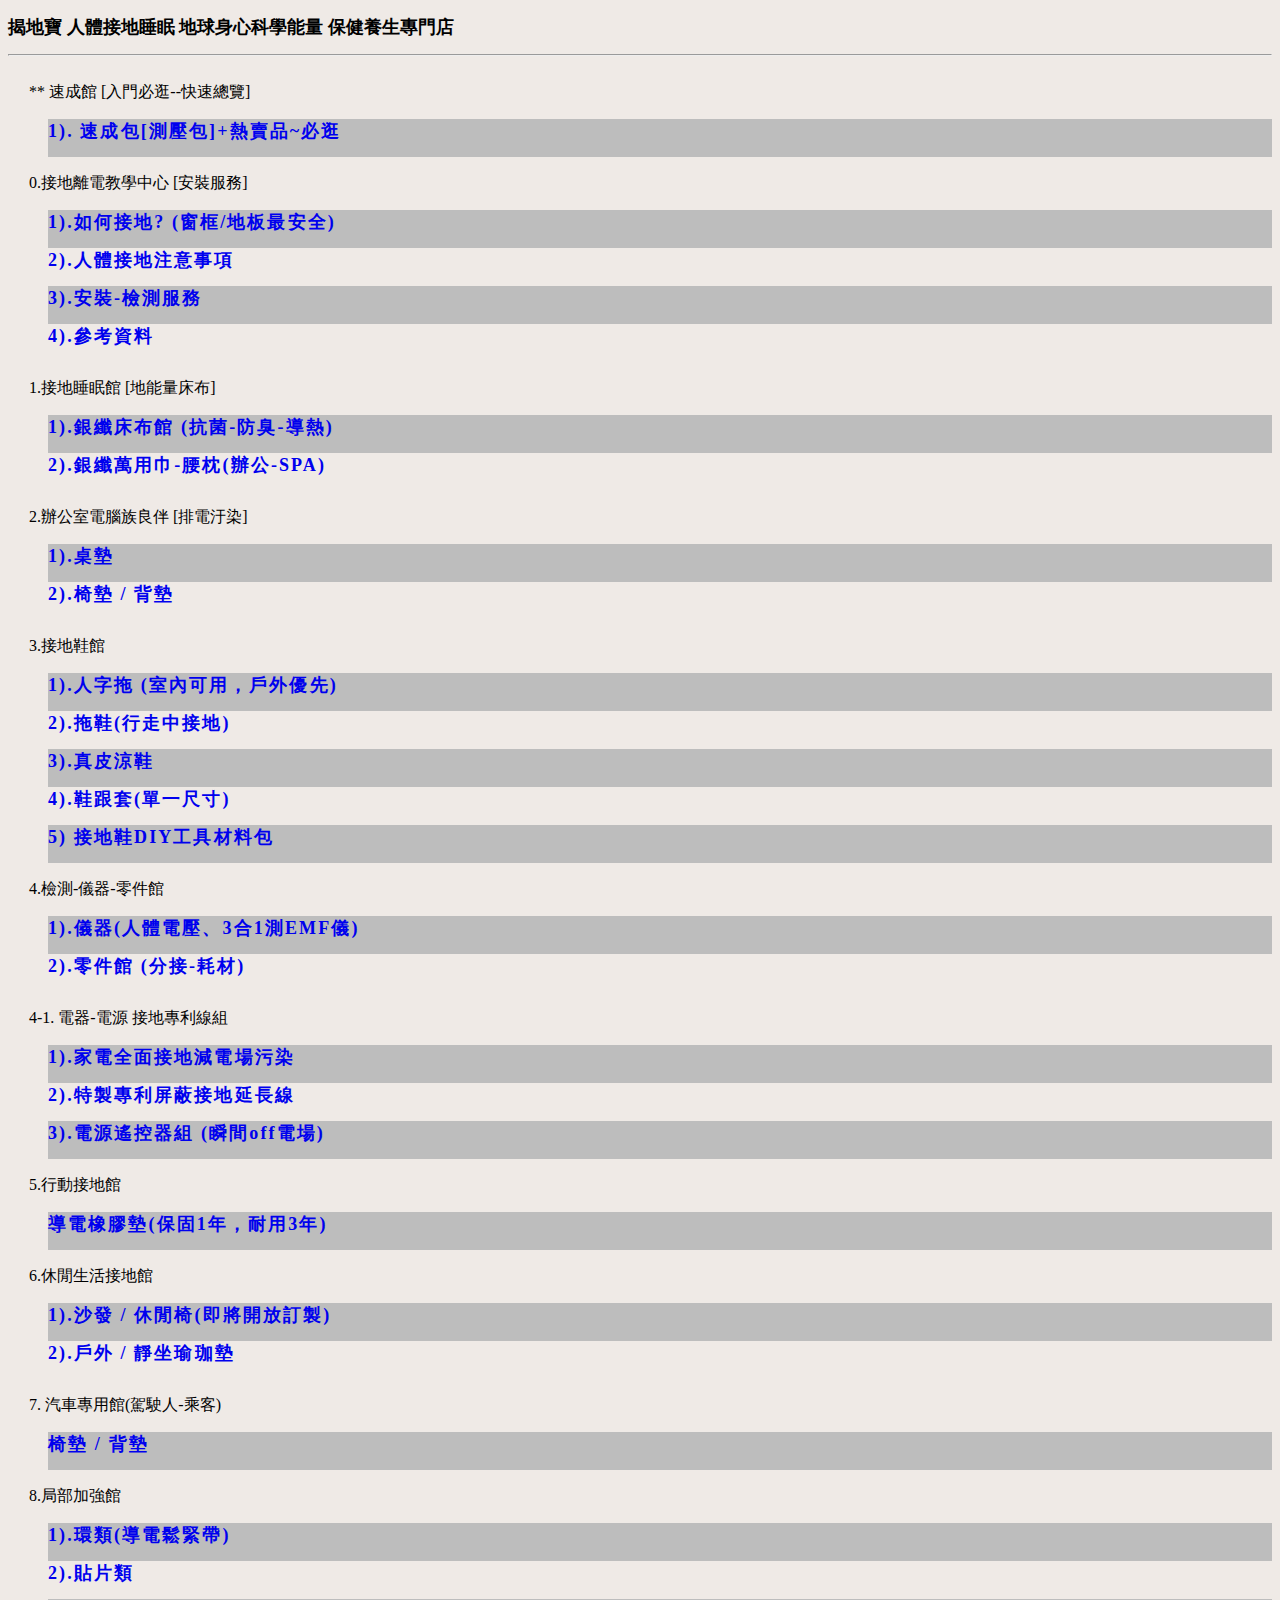
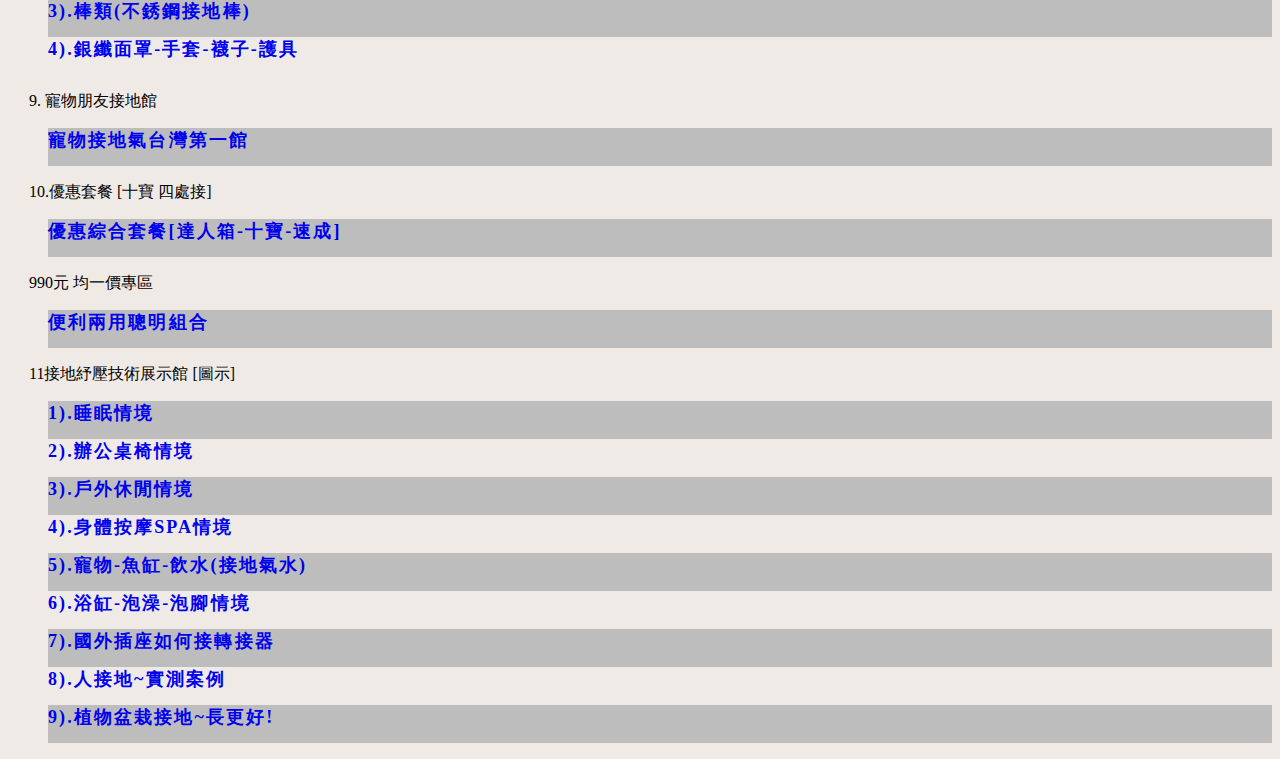
==== catalog.html @ 80535d23 "Add files via upload" ====
﻿<!Doctype html>
<head>
 <meta charset="UTF-8">
<meta name="viewport" content="width=device-width, initial-scale=1.0">

<title> 目錄
</title>
<link href="css/main.css" rel="stylesheet" type="text/css">
<base target="_blank" />
</head>
<body>
<h2>揭地寶 人體接地睡眠 地球身心科學能量 保健養生專門店</h2>
<hr>
<br>
<!-- #######  YAY, I AM THE SOURCE EDITOR! #########-->
<div class="cate_s"><img src="http://img.pcstore.com.tw/web_img/supimg/storepink_66.gif" alt="" width="15" height="15" align="absMiddle" border="0" hspace="3" />** 速成館 [入門必逛--快速總覽]</div>
<ul class="category_lo">
<li>
<a href="http://www.pcstore.com.tw/earthingsleep/S016AH1.htm">1). 速成包[測壓包]+熱賣品~必逛</a>
</li>
</ul>
<div class="cate_s"><img src="http://img.pcstore.com.tw/web_img/supimg/storepink_66.gif" alt="" width="15" height="15" align="absMiddle" border="0" hspace="3" />0.接地離電教學中心 [安裝服務]</div>
<ul class="category_lo">
<li><a href="http://www.pcstore.com.tw/earthingsleep/S0171SU.htm">1).如何接地? (窗框/地板最安全)</a></li>
<li><a href="http://www.pcstore.com.tw/earthingsleep/S0171SD.htm">2).人體接地注意事項</a></li>
<li><a href="http://www.pcstore.com.tw/earthingsleep/S019IK8.htm">3).安裝-檢測服務</a></li>
<li><a href="http://www.pcstore.com.tw/earthingsleep/S019MA2.htm">4).參考資料</a></li>
</ul>
<div class="cate_s"><img src="http://img.pcstore.com.tw/web_img/supimg/storepink_66.gif" alt="" width="15" height="15" align="absMiddle" border="0" hspace="3" />1.接地睡眠館 [地能量床布]</div>
<ul class="category_lo">
<li><a href="http://www.pcstore.com.tw/earthingsleep/S014RV6.htm">1).銀纖床布館 (抗菌-防臭-導熱)</a></li>
<li><a href="http://www.pcstore.com.tw/earthingsleep/S0171S6.htm">2).銀纖萬用巾-腰枕(辦公-SPA)</a></li>
</ul>
<div class="cate_s"><img src="http://img.pcstore.com.tw/web_img/supimg/storepink_66.gif" alt="" width="15" height="15" align="absMiddle" border="0" hspace="3" />2.辦公室電腦族良伴 [排電汙染]</div>
<ul class="category_lo">
<li><a href="http://www.pcstore.com.tw/earthingsleep/S0171S4.htm">1).桌墊</a></li>
<li><a href="http://www.pcstore.com.tw/earthingsleep/S0171SG.htm">2).椅墊 / 背墊</a></li>
</ul>
<div class="cate_s"><img src="http://img.pcstore.com.tw/web_img/supimg/storepink_66.gif" alt="" width="15" height="15" align="absMiddle" border="0" hspace="3" />3.接地鞋館</div>
<ul class="category_lo">
<li><a href="http://www.pcstore.com.tw/earthingsleep/S0171S9.htm">1).人字拖 (室內可用，戶外優先)</a></li>
<li><a href="http://www.pcstore.com.tw/earthingsleep/S0171SB.htm">2).拖鞋(行走中接地)</a></li>
<li><a href="http://www.pcstore.com.tw/earthingsleep/S0171SA.htm">3).真皮涼鞋</a></li>
<li><a href="http://www.pcstore.com.tw/earthingsleep/S0171TE.htm">4).鞋跟套(單一尺寸)</a></li>
<li><a href="http://www.pcstore.com.tw/earthingsleep/S017P00.htm">5) 接地鞋DIY工具材料包</a></li>
</ul>
<div class="cate_s"><img src="http://img.pcstore.com.tw/web_img/supimg/storepink_66.gif" alt="" width="15" height="15" align="absMiddle" border="0" hspace="3" />4.檢測-儀器-零件館</div>
<ul class="category_lo">
<li><a href="http://www.pcstore.com.tw/earthingsleep/S0171S0.htm">1).儀器(人體電壓、3合1測EMF儀)</a></li>
<li><a href="http://www.pcstore.com.tw/earthingsleep/S014RVA.htm">2).零件館 (分接-耗材)</a></li>
</ul>
<div class="cate_s"><img src="http://img.pcstore.com.tw/web_img/supimg/storepink_66.gif" alt="" width="15" height="15" align="absMiddle" border="0" hspace="3" />4-1. 電器-電源 接地專利線組</div>
<ul class="category_lo">
<li><a href="http://www.pcstore.com.tw/earthingsleep/S019PBG.htm">1).家電全面接地減電場污染</a></li>
<li><a href="http://www.pcstore.com.tw/earthingsleep/S019PBH.htm">2).特製專利屏蔽接地延長線</a></li>
<li><a href="http://www.pcstore.com.tw/earthingsleep/S018DC5.htm">3).電源遙控器組 (瞬間off電場)</a></li>
</ul>
<div class="cate_s"><img src="http://img.pcstore.com.tw/web_img/supimg/storepink_66.gif" alt="" width="15" height="15" align="absMiddle" border="0" hspace="3" />5.行動接地館</div>
<ul class="category_lo">
<li><a href="http://www.pcstore.com.tw/earthingsleep/S0171S5.htm">導電橡膠墊(保固1年，耐用3年)</a></li>
</ul>
<div class="cate_s"><img src="http://img.pcstore.com.tw/web_img/supimg/storepink_66.gif" alt="" width="15" height="15" align="absMiddle" border="0" hspace="3" />6.休閒生活接地館</div>
<ul class="category_lo">
<li><a href="http://www.pcstore.com.tw/earthingsleep/S0171SJ.htm">1).沙發 / 休閒椅(即將開放訂製)</a></li>
<li><a href="http://www.pcstore.com.tw/earthingsleep/S0171SK.htm">2).戶外 / 靜坐瑜珈墊</a></li>
</ul>
<div class="cate_s"><img src="http://img.pcstore.com.tw/web_img/supimg/storepink_66.gif" alt="" width="15" height="15" align="absMiddle" border="0" hspace="3" />7. 汽車專用館(駕駛人-乘客)</div>
<ul class="category_lo">
<li><a href="http://www.pcstore.com.tw/earthingsleep/S0171SO.htm">椅墊 / 背墊</a></li>
</ul>
<div class="cate_s"><img src="http://img.pcstore.com.tw/web_img/supimg/storepink_66.gif" alt="" width="15" height="15" align="absMiddle" border="0" hspace="3" />8.局部加強館</div>
<ul class="category_lo">
<li><a href="http://www.pcstore.com.tw/earthingsleep/S0171SQ.htm">1).環類(導電鬆緊帶)</a></li>
<li><a href="http://www.pcstore.com.tw/earthingsleep/S0171SR.htm">2).貼片類</a></li>
<li><a href="http://www.pcstore.com.tw/earthingsleep/S0171SS.htm">3).棒類(不銹鋼接地棒)</a></li>
<li><a href="http://www.pcstore.com.tw/earthingsleep/S0171TC.htm">4).銀纖面罩-手套-襪子-護具</a></li>
</ul>
<div class="cate_s"><img src="http://img.pcstore.com.tw/web_img/supimg/storepink_66.gif" alt="" width="15" height="15" align="absMiddle" border="0" hspace="3" />9. 寵物朋友接地館</div>
<ul class="category_lo">
<li><a href="http://www.pcstore.com.tw/earthingsleep/S017L0K.htm">寵物接地氣台灣第一館</a></li>
</ul>
<div class="cate_s"><img src="http://img.pcstore.com.tw/web_img/supimg/storepink_66.gif" alt="" width="15" height="15" align="absMiddle" border="0" hspace="3" />10.優惠套餐 [十寶 四處接]</div>
<ul class="category_lo">
<li><a href="http://www.pcstore.com.tw/earthingsleep/S014PUK.htm">優惠綜合套餐[達人箱-十寶-速成]</a></li>
</ul>
<div class="cate_s"><img src="http://img.pcstore.com.tw/web_img/supimg/storepink_66.gif" alt="" width="15" height="15" align="absMiddle" border="0" hspace="3" />990元 均一價專區</div>
<ul class="category_lo">
<li><a href="http://www.pcstore.com.tw/earthingsleep/S01962Q.htm">便利兩用聰明組合</a></li>
</ul>
<div class="cate_s"><img src="http://img.pcstore.com.tw/web_img/supimg/storepink_66.gif" alt="" width="15" height="15" align="absMiddle" border="0" hspace="3" />11接地紓壓技術展示館 [圖示]</div>
<ul class="category_lo">
<li><a href="http://www.pcstore.com.tw/earthingsleep/S0171T7.htm">1).睡眠情境</a></li>
<li><a href="http://www.pcstore.com.tw/earthingsleep/S0171T8.htm">2).辦公桌椅情境</a></li>
<li><a href="http://www.pcstore.com.tw/earthingsleep/S0174FJ.htm">3).戶外休閒情境</a></li>
<li><a href="http://www.pcstore.com.tw/earthingsleep/S0171T9.htm">4).身體按摩SPA情境</a></li>
<li><a href="http://www.pcstore.com.tw/earthingsleep/S017RH2.htm">5).寵物-魚缸-飲水(接地氣水)</a></li>
<li><a href="http://www.pcstore.com.tw/earthingsleep/S0171TA.htm">6).浴缸-泡澡-泡腳情境</a></li>
<li><a href="http://www.pcstore.com.tw/earthingsleep/S0186RB.htm">7).國外插座如何接轉接器</a></li>
<li><a href="http://www.pcstore.com.tw/earthingsleep/S0199R1.htm">8).人接地~實測案例</a></li>
<li><a href="http://www.pcstore.com.tw/earthingsleep/S019MAK.htm">9).植物盆栽接地~長更好!</a></li>
</ul>

</body>
</html>
---- css/main.css ----
body{background:#EFEAE6}
ul {letter-spacing:2.1px}
a:link{
text-decoration: none;
padding-bottom: 14px
/*border-bottom: thick dotted blue;
*/}

a:hover, a:active{background:#5BA848; color:white}
li, h2 { font-size:32px;font-size: large;font-weight: bolder;
}

li:nth-child(odd) {background: #bdbdbd}
li {list-style-type:none}
li a {display:block}

@media screen and (max-width: 500px) {
ul {
text-align: center;
}

}
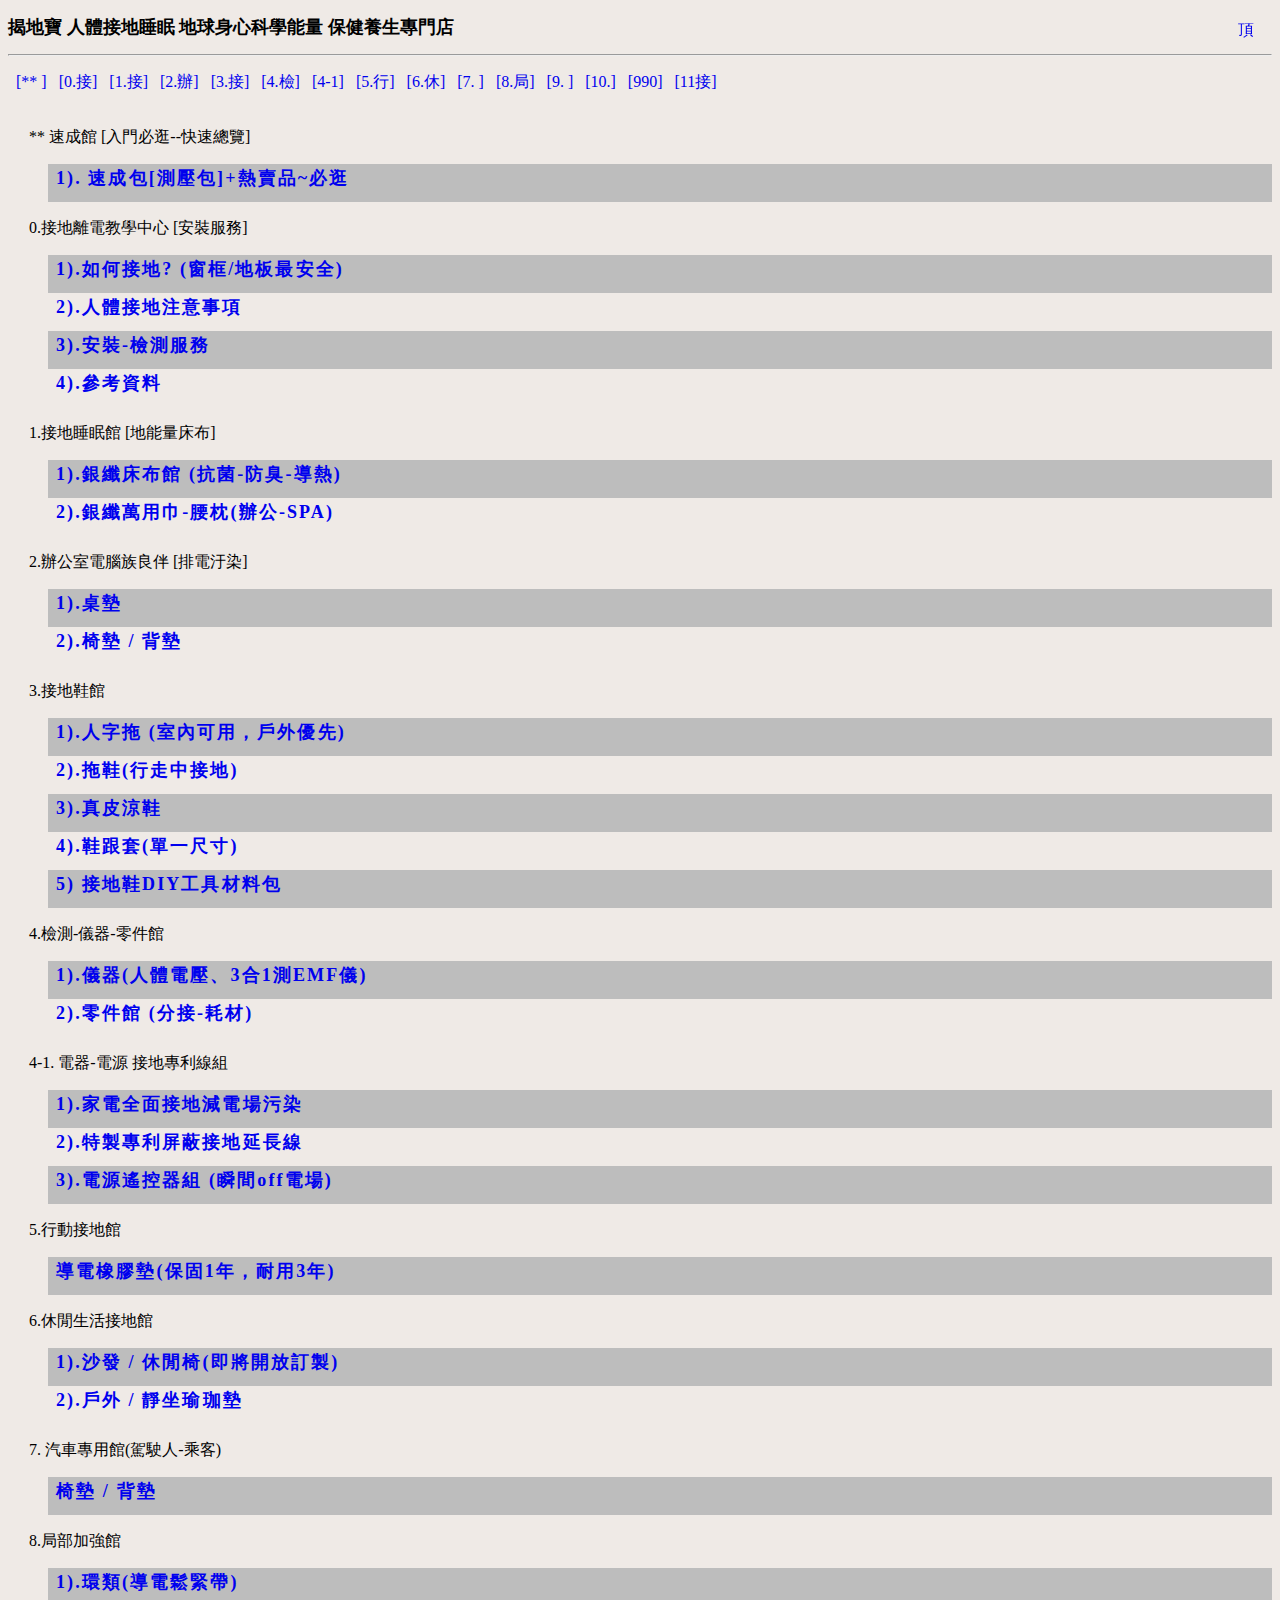
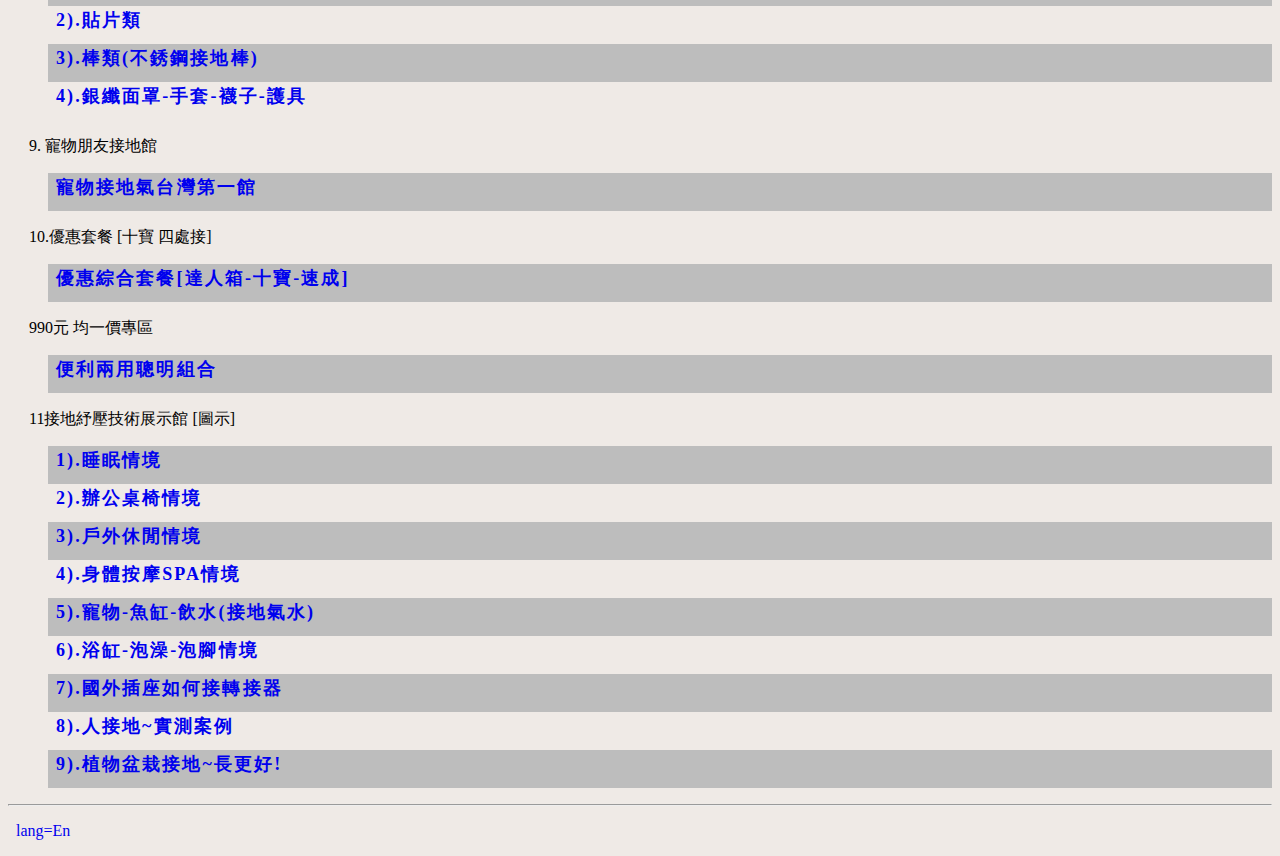
==== commit 9369d029: "Update catalog.html" ====
--- a/catalog.html
+++ b/catalog.html
@@ -1,16 +1,27 @@
-﻿<!Doctype html>
+<!Doctype html>
 <head>
  <meta charset="UTF-8">
 <meta name="viewport" content="width=device-width, initial-scale=1.0">
 
 <title> 目錄
 </title>
-<link href="css/main.css" rel="stylesheet" type="text/css">
+<link href="css/main.css" rel="stylesheet" type="text/css"/>
 <base target="_blank" />
+<style>
+:target {
+    border: 2px solid #D4D4D4;
+    background-color: #e5eecc;
+}
+#top { position:fixed; right: 2%;
+  top: 2%;}
+</style>
 </head>
 <body>
-<h2>揭地寶 人體接地睡眠 地球身心科學能量 保健養生專門店</h2>
+<a id="top" href="#h2" target="_self">頂</a>
+<h2 id="h2">揭地寶 人體接地睡眠 地球身心科學能量 保健養生專門店</h2>
 <hr>
+<p id="ja">
+</p>
 <br>
 <!-- #######  YAY, I AM THE SOURCE EDITOR! #########-->
 <div class="cate_s"><img src="http://img.pcstore.com.tw/web_img/supimg/storepink_66.gif" alt="" width="15" height="15" align="absMiddle" border="0" hspace="3" />** 速成館 [入門必逛--快速總覽]</div>
@@ -99,6 +110,38 @@
 <li><a href="http://www.pcstore.com.tw/earthingsleep/S0199R1.htm">8).人接地~實測案例</a></li>
 <li><a href="http://www.pcstore.com.tw/earthingsleep/S019MAK.htm">9).植物盆栽接地~長更好!</a></li>
 </ul>
+<footer>
+<hr>
+<p><a href="catalog-en.html"target="_self">lang=En</a></p>
+</footer>
+<script>
+function create(name, props) {
+    var el = document.createElement(name);
+    for (var p in props)
+        el[p] = props[p];
+    return el;
+}
+var msgContainer = document.createDocumentFragment();
+
+var x = document.getElementsByClassName("cate_s");
+// Set the background color of the first element with class="example" (index 0) in div
+for (var i = 0; i < x.length; ++i) {	
+	//	x[i].style.backgroundColor = "red";
+	
+	x[i].setAttribute('id', i);
+	
+	var c3 = x[i].textContent.slice(0,3);
+	msgContainer.appendChild(create("a", {
+        href : '#' + [i],
+	innerHTML : '[' + c3 + '] ',
+	target : '_self'
+    }));
+}
+
+// a jump content
+
+document.getElementById("ja").appendChild(msgContainer);
+</script>
 
 </body>
-</html>+</html>
--- a/css/main.css
+++ b/css/main.css
@@ -2,7 +2,7 @@
 ul {letter-spacing:2.1px}
 a:link{
 text-decoration: none;
-padding-bottom: 14px
+padding: 2px 0px 12px 8px 
 /*border-bottom: thick dotted blue;
 */}
 
